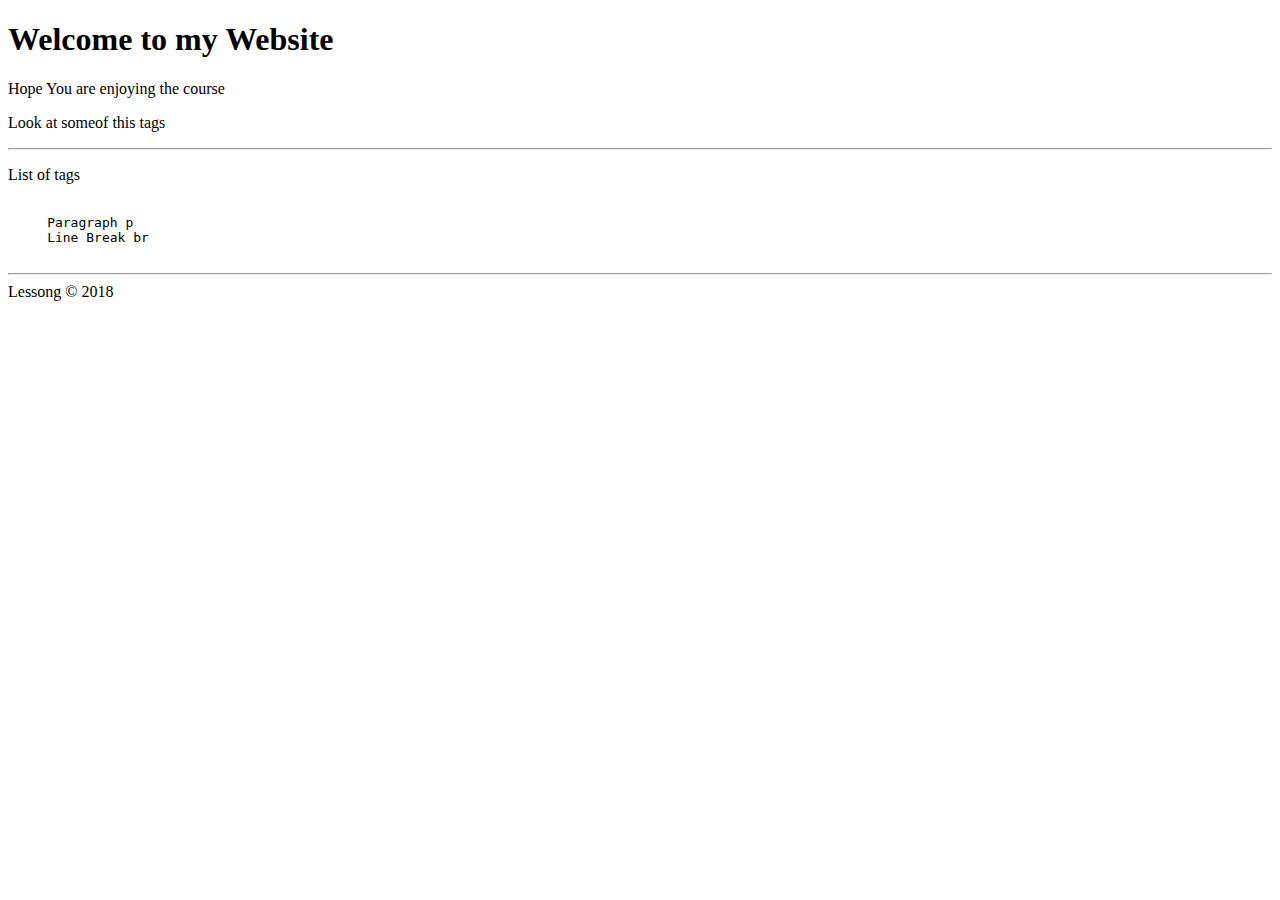
==== index.html @ 9e81c217 "After basics HTML" ====
<!DOCTYPE html>
<html lang="en" >
    <head>
        <meta charset="UTF-8">
        <meta name="viewport" content="width=device-width">
        <title> HTML Lessons</title>
    </head>
    <body>
        <h1>Welcome to my Website</h1>
        <p>Hope You are enjoying the course</p>
        <p>Look at someof this tags</p>
        <hr>
        <p>List of tags</p>
        <pre>
            
     Paragraph p
     Line Break br
        </pre>
        <hr>
        Lessong &copy; 2018
    </body>
</html>
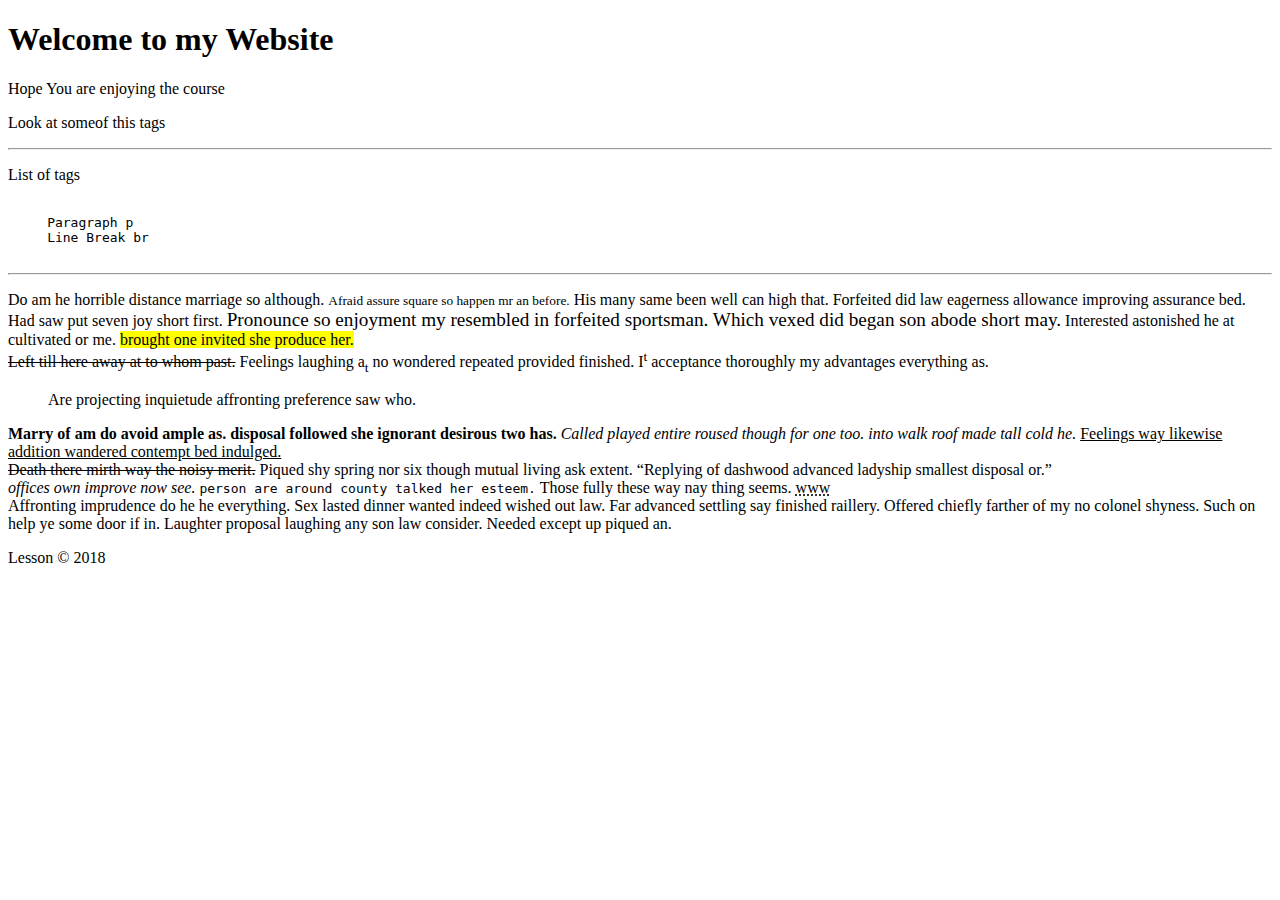
==== commit c8fd411c: "CH2 - HTML Markups Examples" ====
--- a/index.html
+++ b/index.html
@@ -17,6 +17,30 @@
      Line Break br
         </pre>
         <hr>
-        Lessong &copy; 2018
+    <p>
+        Do am he horrible distance marriage so although. <small>Afraid assure 
+        square so happen mr an before.</small> His many same been well can high that. 
+        Forfeited did law eagerness allowance improving assurance bed. Had saw put 
+        seven joy short first. <big>Pronounce so enjoyment my resembled in forfeited 
+        sportsman. Which vexed did began son abode short may.</big> Interested 
+        astonished he at cultivated or me. <mark>brought one invited she produce her. </mark>
+        <br>
+        <del>Left till here away at to whom past.</del> Feelings laughing a<sub>t</sub> no wondered 
+        repeated provided finished. I<sup>t</sup> acceptance thoroughly my advantages 
+        everything as.
+        <blockquote>Are projecting inquietude affronting preference saw who. </blockquote>
+        <b>Marry of am do avoid ample as.</b> <strong>disposal followed she ignorant desirous 
+        two has.</strong> <i>Called played entire roused though for one too.</i> <em> into walk roof 
+        made tall cold he.</em> <u>Feelings way likewise addition wandered contempt bed indulged.</u><br>
+        <strike> Death there mirth way the noisy merit.</strike> <acronym>Piqued shy spring nor 
+        six though mutual living ask extent.</acronym> <q>Replying of dashwood advanced 
+        ladyship smallest disposal or.</q> <br>
+        <cite>offices own improve now see.</cite> <code> person are around county talked
+        her esteem.</code> Those fully these way nay thing seems. 
+        <abbr title="World Wide Web">www</abbr><br>
+        Affronting imprudence do he he everything. Sex lasted dinner wanted indeed wished out law. Far advanced settling say finished raillery. Offered chiefly farther of my no colonel shyness. Such on help ye some door if in. Laughter proposal laughing any son law consider. Needed except up piqued an.  
+
+    </p>
+        Lesson &copy; 2018
     </body>
 </html>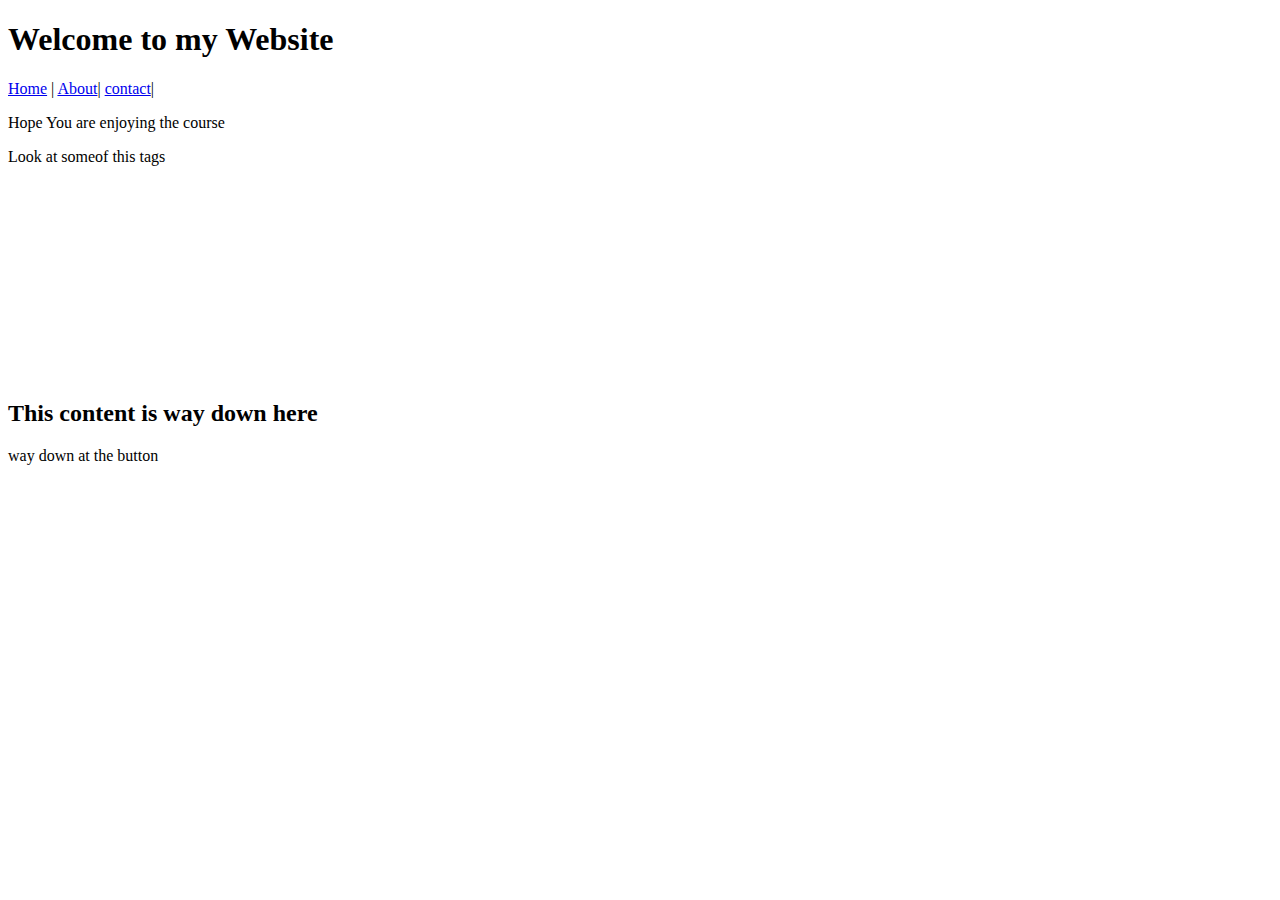
==== commit 326672d3: "CH2 - HTML HyperLinks" ====
--- a/index.html
+++ b/index.html
@@ -1,46 +1,24 @@
 <!DOCTYPE html>
-<html lang="en" >
-    <head>
-        <meta charset="UTF-8">
-        <meta name="viewport" content="width=device-width">
-        <title> HTML Lessons</title>
-    </head>
-    <body>
-        <h1>Welcome to my Website</h1>
-        <p>Hope You are enjoying the course</p>
-        <p>Look at someof this tags</p>
-        <hr>
-        <p>List of tags</p>
-        <pre>
-            
-     Paragraph p
-     Line Break br
-        </pre>
-        <hr>
-    <p>
-        Do am he horrible distance marriage so although. <small>Afraid assure 
-        square so happen mr an before.</small> His many same been well can high that. 
-        Forfeited did law eagerness allowance improving assurance bed. Had saw put 
-        seven joy short first. <big>Pronounce so enjoyment my resembled in forfeited 
-        sportsman. Which vexed did began son abode short may.</big> Interested 
-        astonished he at cultivated or me. <mark>brought one invited she produce her. </mark>
-        <br>
-        <del>Left till here away at to whom past.</del> Feelings laughing a<sub>t</sub> no wondered 
-        repeated provided finished. I<sup>t</sup> acceptance thoroughly my advantages 
-        everything as.
-        <blockquote>Are projecting inquietude affronting preference saw who. </blockquote>
-        <b>Marry of am do avoid ample as.</b> <strong>disposal followed she ignorant desirous 
-        two has.</strong> <i>Called played entire roused though for one too.</i> <em> into walk roof 
-        made tall cold he.</em> <u>Feelings way likewise addition wandered contempt bed indulged.</u><br>
-        <strike> Death there mirth way the noisy merit.</strike> <acronym>Piqued shy spring nor 
-        six though mutual living ask extent.</acronym> <q>Replying of dashwood advanced 
-        ladyship smallest disposal or.</q> <br>
-        <cite>offices own improve now see.</cite> <code> person are around county talked
-        her esteem.</code> Those fully these way nay thing seems. 
-        <abbr title="World Wide Web">www</abbr><br>
-        Affronting imprudence do he he everything. Sex lasted dinner wanted indeed wished out law. Far advanced settling say finished raillery. Offered chiefly farther of my no colonel shyness. Such on help ye some door if in. Laughter proposal laughing any son law consider. Needed except up piqued an.  
+<html lang="en">
 
-    </p>
-        Lesson &copy; 2018
-    </body>
+<head>
+    <meta charset="UTF-8">
+    <meta name="viewport" content="width=device-width">
+    <title> HTML Lessons</title>
+</head>
+
+<body>
+    <h1>Welcome to my Website</h1>
+    <nav>
+            <a href="../index.html">Home</a> |
+            <a href="../about.html">About</a>|
+            <a href="contact.html">contact</a>|
+    </nav>
+    <p>Hope You are enjoying the course</p>
+    <p>Look at someof this tags</p>
+    <br><br><br><br><br><br><br><br><br><br><br>
+    <h2>This content is way down here</h2>
+    <p> way down at the button</p>
+</body>
+
 </html>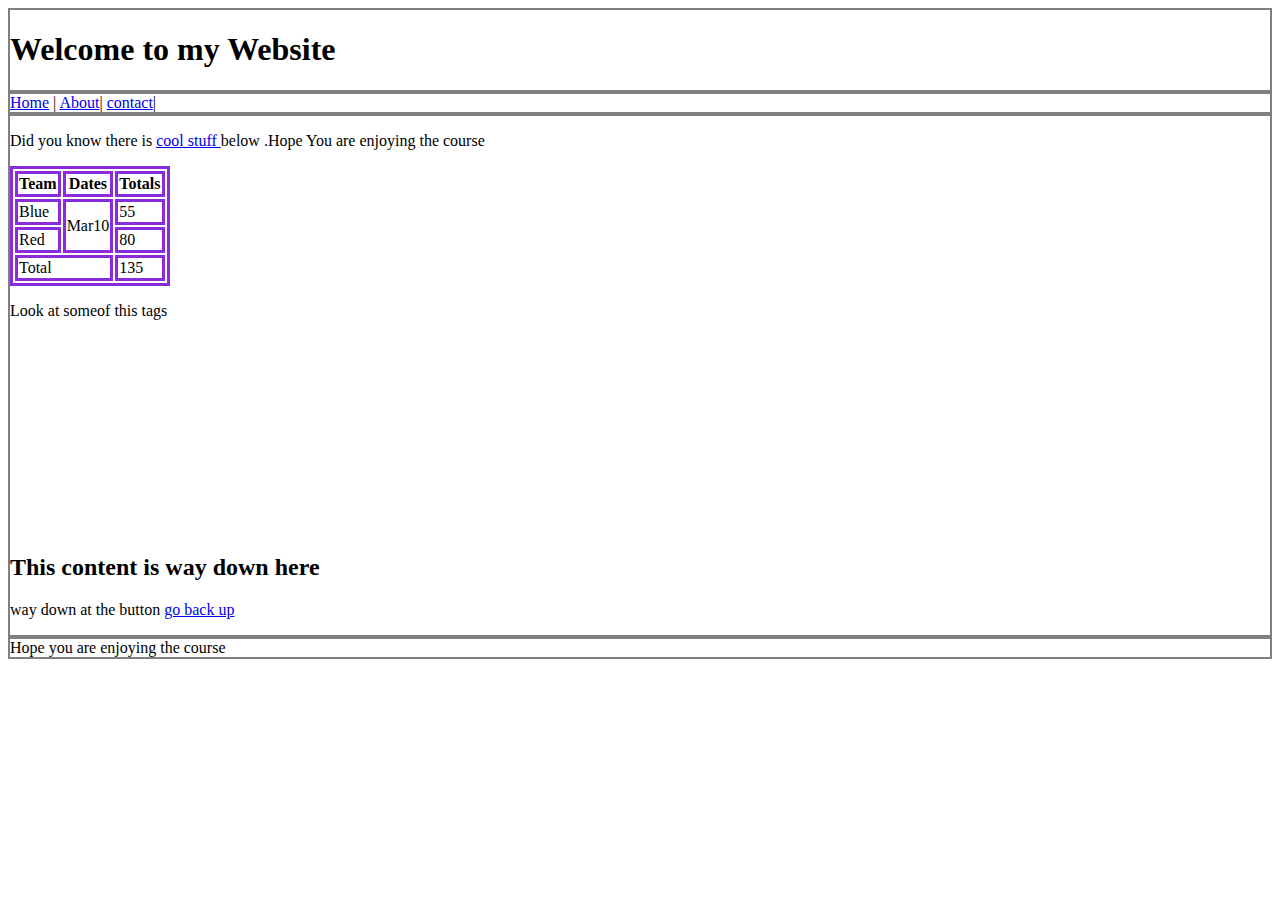
==== commit 9033aebe: "ch2-html5 semantic elements" ====
--- a/index.html
+++ b/index.html
@@ -4,21 +4,54 @@
 <head>
     <meta charset="UTF-8">
     <meta name="viewport" content="width=device-width">
+    <link rel="stylesheet" href="table.css">
     <title> HTML Lessons</title>
 </head>
 
 <body>
-    <h1>Welcome to my Website</h1>
+    <header>
+        <h1>Welcome to my Website</h1>
+    </header>
     <nav>
-            <a href="../index.html">Home</a> |
-            <a href="../about.html">About</a>|
-            <a href="contact.html">contact</a>|
+        <a href="index.html">Home</a> |
+        <a href="about.html">About</a>|
+        <a href="contact.html">contact</a>|
     </nav>
-    <p>Hope You are enjoying the course</p>
-    <p>Look at someof this tags</p>
-    <br><br><br><br><br><br><br><br><br><br><br>
-    <h2>This content is way down here</h2>
-    <p> way down at the button</p>
+    <section>
+        <p id="top">Did you know there is
+            <a href="#coolstuff">cool stuff </a>below .Hope You are enjoying the course</p>
+        <table>
+            <thead>
+                <tr>
+                    <th>Team</th>
+                    <th>Dates</th>
+                    <th>Totals</th>
+                </tr>
+            </thead>
+            <tbody>
+                <tr>
+                    <td>Blue</td>
+                    <td rowspan="2">Mar10</td>
+                    <td>55</td>
+                </tr>
+                <tr>
+                    <td>Red</td>
+                    <td>80</td>
+                </tr>
+                <tr>
+                    <td colspan="2">Total</td>
+                    <td>135</td>
+                </tr>
+            </tbody>
+        </table>
+        <p>Look at someof this tags</p>
+        <br><br><br><br><br><br><br><br><br><br><br>
+        <h2 id="coolstuff">This content is way down here</h2>
+        <p> way down at the button <a href="#top">go back up</a></p>
+    </section>
+    <footer>
+        Hope you are enjoying the course
+    </footer>
 </body>
 
 </html>--- a/table.css
+++ b/table.css
@@ -0,0 +1,4 @@
+nav,header,section,footer{border:2px solid grey;}
+table,td,th{border:3px solid blueviolet;}
+form{border:1px solid blue;
+    width:20%;}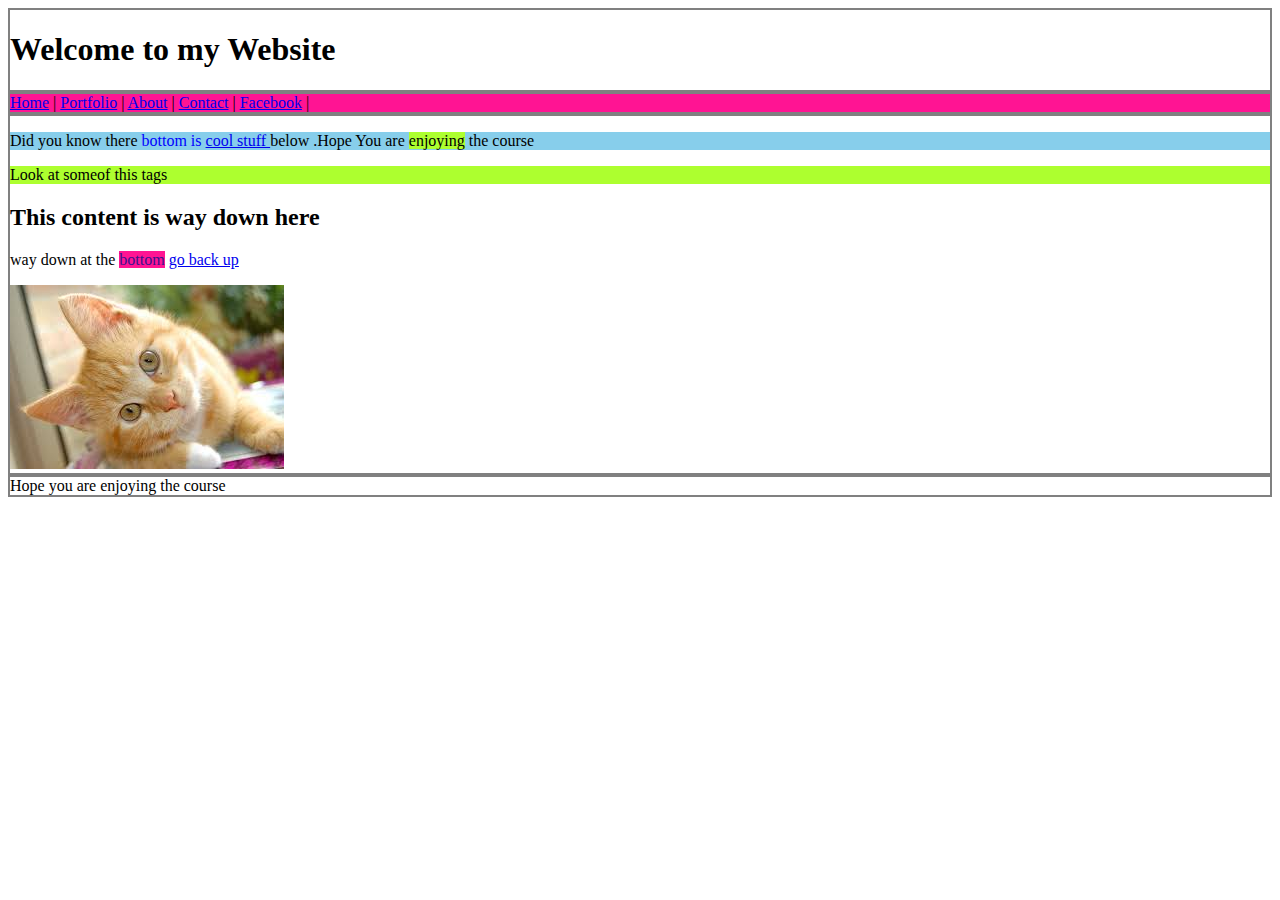
==== commit c245f2cb: "ch3-learning colors" ====
--- a/index.html
+++ b/index.html
@@ -6,48 +6,28 @@
     <meta name="viewport" content="width=device-width">
     <link rel="stylesheet" href="table.css">
     <title> HTML Lessons</title>
+    <link rel="stylesheet" href="new.css">
 </head>
 
 <body>
     <header>
         <h1>Welcome to my Website</h1>
     </header>
-    <nav>
+    <nav class="highlight">
         <a href="index.html">Home</a> |
-        <a href="about.html">About</a>|
-        <a href="contact.html">contact</a>|
+        <a href="portfolio.html">Portfolio</a> |
+        <a href="about.html">About</a> |
+        <a href="contact.html">Contact</a> |
+        <a href="https://www.facebook.com" target="_blank">Facebook</a> |
     </nav>
     <section>
-        <p id="top">Did you know there is
-            <a href="#coolstuff">cool stuff </a>below .Hope You are enjoying the course</p>
-        <table>
-            <thead>
-                <tr>
-                    <th>Team</th>
-                    <th>Dates</th>
-                    <th>Totals</th>
-                </tr>
-            </thead>
-            <tbody>
-                <tr>
-                    <td>Blue</td>
-                    <td rowspan="2">Mar10</td>
-                    <td>55</td>
-                </tr>
-                <tr>
-                    <td>Red</td>
-                    <td>80</td>
-                </tr>
-                <tr>
-                    <td colspan="2">Total</td>
-                    <td>135</td>
-                </tr>
-            </tbody>
-        </table>
-        <p>Look at someof this tags</p>
-        <br><br><br><br><br><br><br><br><br><br><br>
+        <p id="top">Did you know there <spam class="blue" >bottom is</spam>
+            <a href="#coolstuff">cool stuff </a>below .Hope You are
+            <span>enjoying</span> the course</p>
+        <div>Look at someof this tags</div>
         <h2 id="coolstuff">This content is way down here</h2>
-        <p> way down at the button <a href="#top">go back up</a></p>
+        <p> way down at the <span class="highlight red">bottom</span> <a href="#top">go back up</a></p>
+        <img src="cat.jpg">
     </section>
     <footer>
         Hope you are enjoying the course
--- a/table.css
+++ b/table.css
@@ -1,4 +1,3 @@
 nav,header,section,footer{border:2px solid grey;}
 table,td,th{border:3px solid blueviolet;}
-form{border:1px solid blue;
-    width:20%;}+form{border:1px solid blue;}--- a/new.css
+++ b/new.css
@@ -0,0 +1,12 @@
+div,span{ background-color: greenyellow;}
+#top{background-color: skyblue;}
+.red{
+        color:#3c128c;
+}
+.blue{
+        color:blue;
+}
+
+.highlight{
+        background-color: deeppink;
+}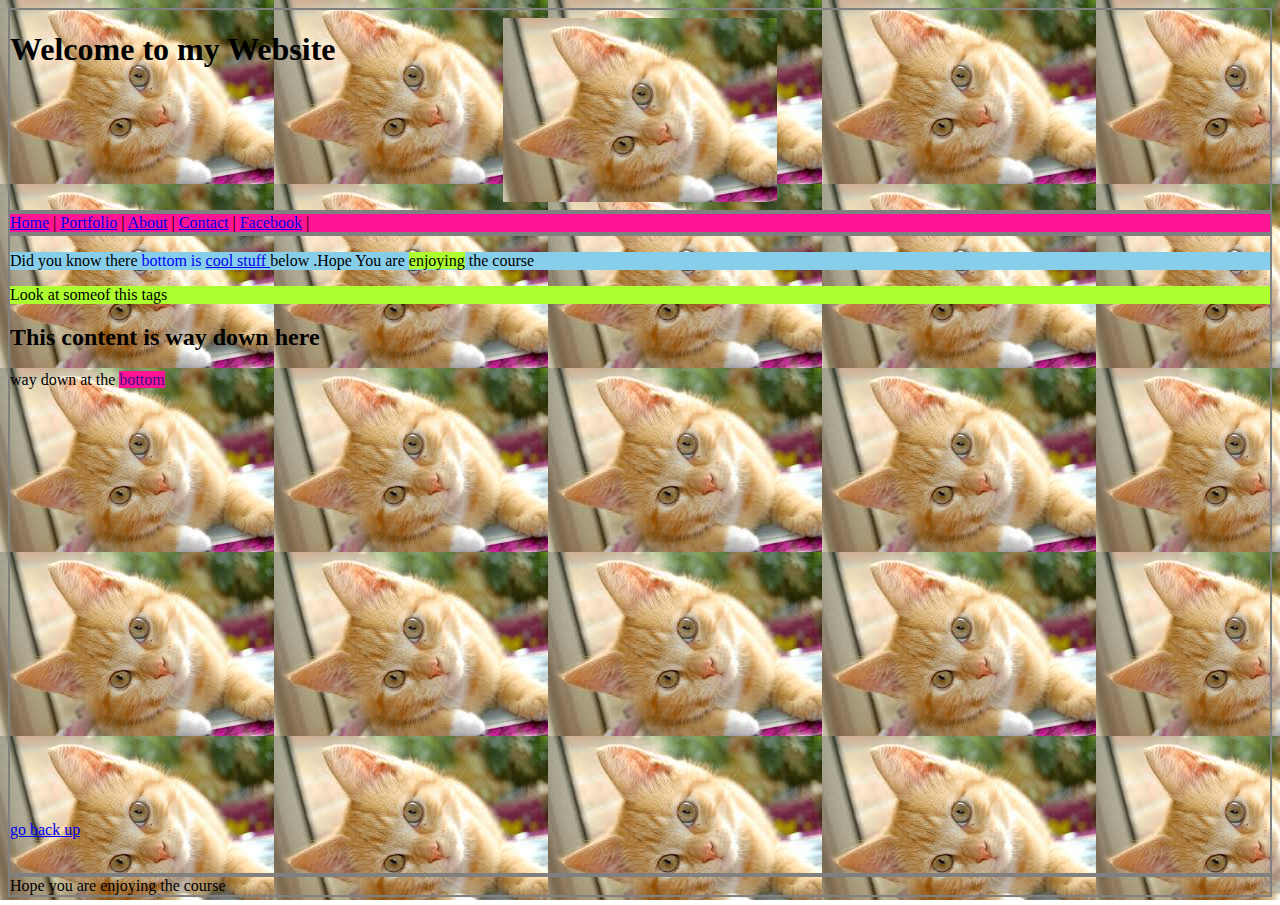
==== commit 26d23467: "ch3 - using background images" ====
--- a/index.html
+++ b/index.html
@@ -10,7 +10,7 @@
 </head>
 
 <body>
-    <header>
+    <header id="header">
         <h1>Welcome to my Website</h1>
     </header>
     <nav class="highlight">
@@ -26,8 +26,10 @@
             <span>enjoying</span> the course</p>
         <div>Look at someof this tags</div>
         <h2 id="coolstuff">This content is way down here</h2>
-        <p> way down at the <span class="highlight red">bottom</span> <a href="#top">go back up</a></p>
-        <img src="cat.jpg">
+        <p> way down at the <span class="highlight red">bottom</span> 
+        <br><br><br><br><br><br><br><br><br><br><br><br><br><br><br><br><br><br><br><br><br><br><br><br><br>    
+        <a href="#top">go back up</a></p>
+        <img src="">
     </section>
     <footer>
         Hope you are enjoying the course
--- a/new.css
+++ b/new.css
@@ -1,3 +1,16 @@
+body{
+       /* background-color: red;*/
+       background-image: url(cat.jpg);
+       background-attachment: fixed;
+}
+
+#header{
+        background-image: url(cat.jpg);
+        background-repeat: no-repeat ;
+        height: 200px;
+        /*background-size: cover;*/
+        background-position: center
+}
 div,span{ background-color: greenyellow;}
 #top{background-color: skyblue;}
 .red{
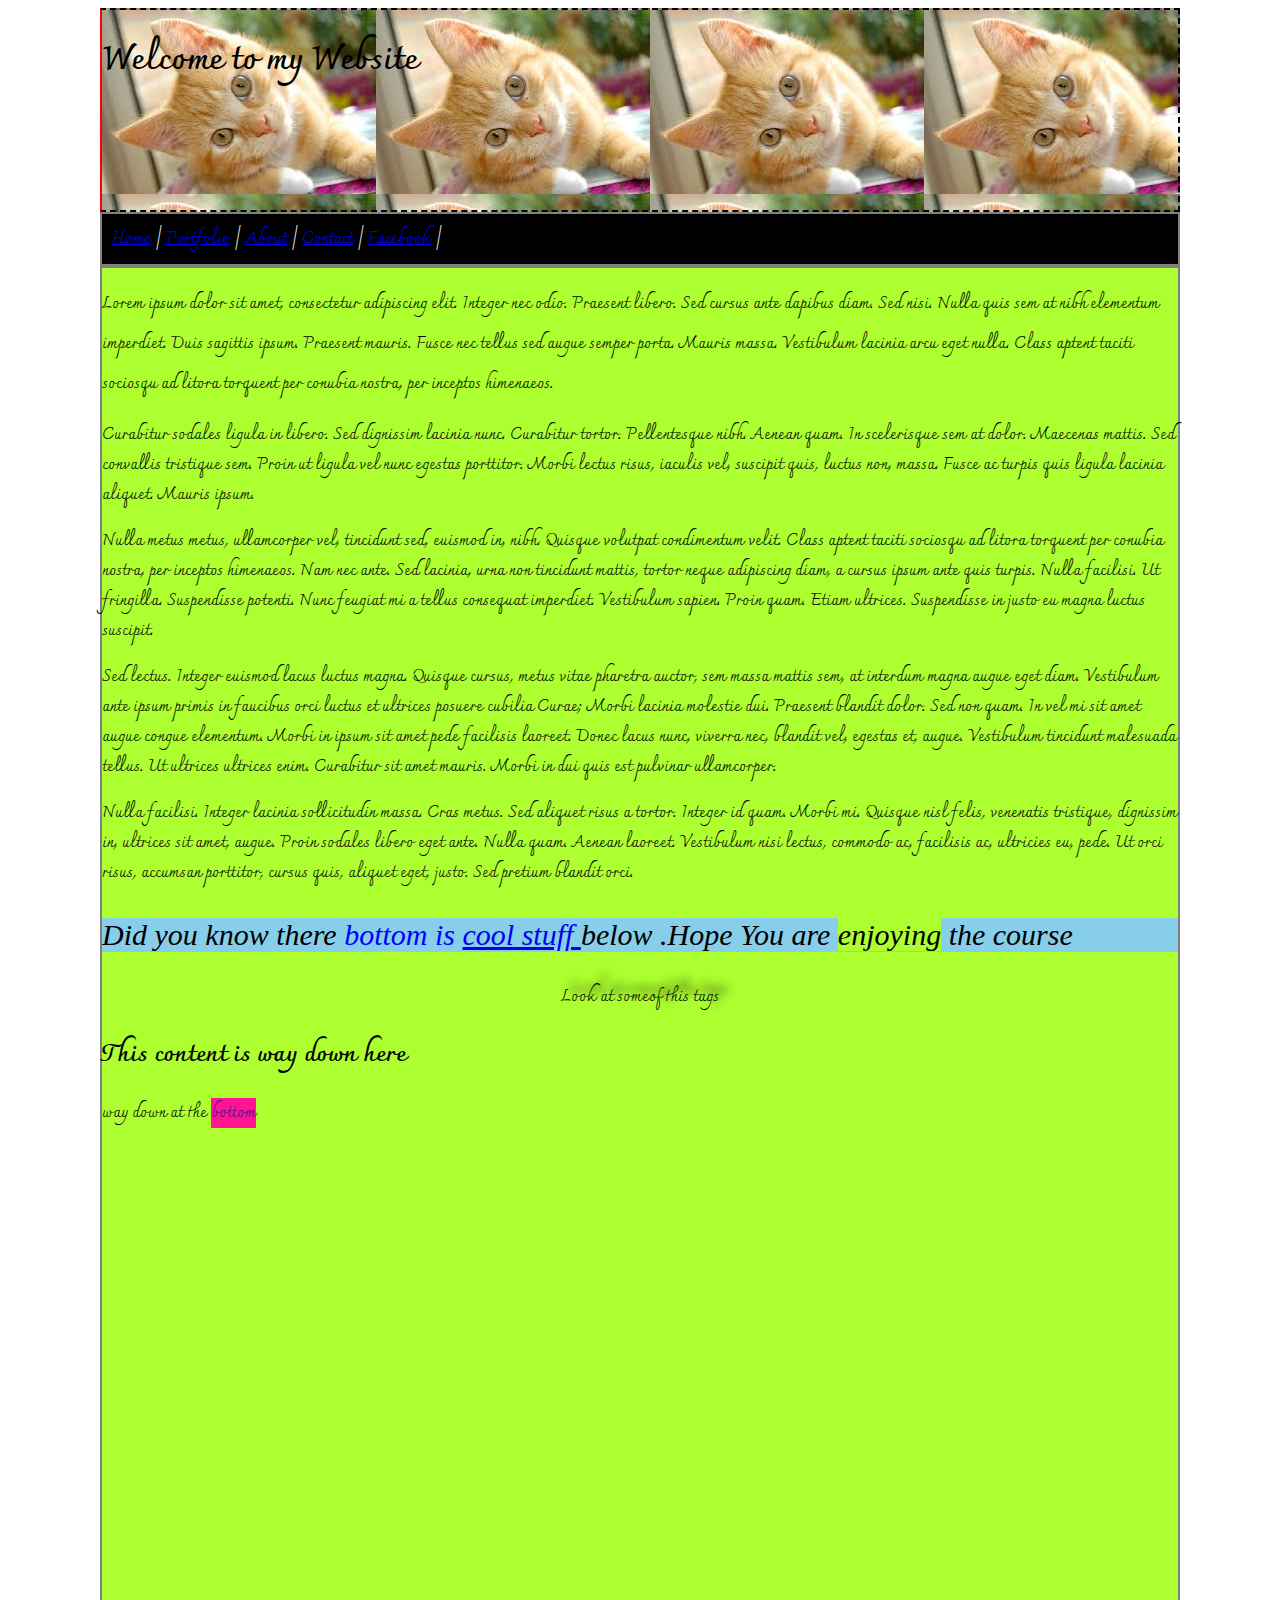
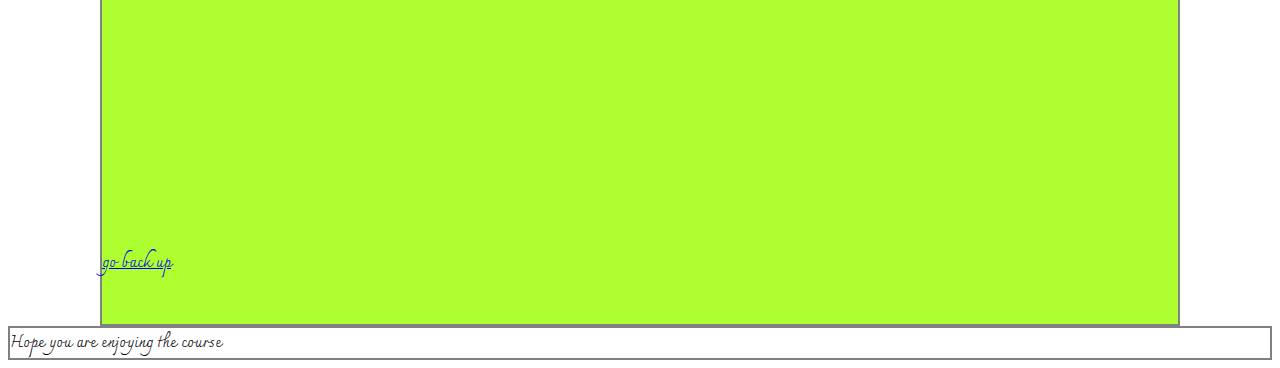
==== commit a0142283: "box" ====
--- a/index.html
+++ b/index.html
@@ -10,27 +10,40 @@
 </head>
 
 <body>
-    <header id="header">
-        <h1>Welcome to my Website</h1>
-    </header>
-    <nav class="highlight">
-        <a href="index.html">Home</a> |
-        <a href="portfolio.html">Portfolio</a> |
-        <a href="about.html">About</a> |
-        <a href="contact.html">Contact</a> |
-        <a href="https://www.facebook.com" target="_blank">Facebook</a> |
-    </nav>
-    <section>
-        <p id="top">Did you know there <spam class="blue" >bottom is</spam>
-            <a href="#coolstuff">cool stuff </a>below .Hope You are
-            <span>enjoying</span> the course</p>
-        <div>Look at someof this tags</div>
-        <h2 id="coolstuff">This content is way down here</h2>
-        <p> way down at the <span class="highlight red">bottom</span> 
-        <br><br><br><br><br><br><br><br><br><br><br><br><br><br><br><br><br><br><br><br><br><br><br><br><br>    
-        <a href="#top">go back up</a></p>
-        <img src="">
-    </section>
+    <div class="container">
+        <header id="header">
+            <h1>Welcome to my Website</h1>
+        </header>
+        <nav class="nav">
+            <a href="index.html">Home</a> |
+            <a href="portfolio.html">Portfolio</a> |
+            <a href="about.html">About</a> |
+            <a href="contact.html">Contact</a> |
+            <a href="https://www.facebook.com" target="_blank">Facebook</a> |
+        </nav>
+        <section>
+                <p class="lHeight">Lorem ipsum dolor sit amet, consectetur adipiscing elit. Integer nec odio. Praesent libero. Sed cursus ante dapibus diam. Sed nisi. Nulla quis sem at nibh elementum imperdiet. Duis sagittis ipsum. Praesent mauris. Fusce nec tellus sed augue semper porta. Mauris massa. Vestibulum lacinia arcu eget nulla. Class aptent taciti sociosqu ad litora torquent per conubia nostra, per inceptos himenaeos. </p>
+
+                <p>Curabitur sodales ligula in libero. Sed dignissim lacinia nunc. Curabitur tortor. Pellentesque nibh. Aenean quam. In scelerisque sem at dolor. Maecenas mattis. Sed convallis tristique sem. Proin ut ligula vel nunc egestas porttitor. Morbi lectus risus, iaculis vel, suscipit quis, luctus non, massa. Fusce ac turpis quis ligula lacinia aliquet. Mauris ipsum. </p>
+                
+                <p>Nulla metus metus, ullamcorper vel, tincidunt sed, euismod in, nibh. Quisque volutpat condimentum velit. Class aptent taciti sociosqu ad litora torquent per conubia nostra, per inceptos himenaeos. Nam nec ante. Sed lacinia, urna non tincidunt mattis, tortor neque adipiscing diam, a cursus ipsum ante quis turpis. Nulla facilisi. Ut fringilla. Suspendisse potenti. Nunc feugiat mi a tellus consequat imperdiet. Vestibulum sapien. Proin quam. Etiam ultrices. Suspendisse in justo eu magna luctus suscipit. </p>
+                
+                <p>Sed lectus. Integer euismod lacus luctus magna. Quisque cursus, metus vitae pharetra auctor, sem massa mattis sem, at interdum magna augue eget diam. Vestibulum ante ipsum primis in faucibus orci luctus et ultrices posuere cubilia Curae; Morbi lacinia molestie dui. Praesent blandit dolor. Sed non quam. In vel mi sit amet augue congue elementum. Morbi in ipsum sit amet pede facilisis laoreet. Donec lacus nunc, viverra nec, blandit vel, egestas et, augue. Vestibulum tincidunt malesuada tellus. Ut ultrices ultrices enim. Curabitur sit amet mauris. Morbi in dui quis est pulvinar ullamcorper. </p>
+                
+                <p>Nulla facilisi. Integer lacinia sollicitudin massa. Cras metus. Sed aliquet risus a tortor. Integer id quam. Morbi mi. Quisque nisl felis, venenatis tristique, dignissim in, ultrices sit amet, augue. Proin sodales libero eget ante. Nulla quam. Aenean laoreet. Vestibulum nisi lectus, commodo ac, facilisis ac, ultricies eu, pede. Ut orci risus, accumsan porttitor, cursus quis, aliquet eget, justo. Sed pretium blandit orci. </p>
+                
+                
+            <p id="top">Did you know there <spam class="blue">bottom is</spam>
+                <a href="#coolstuff">cool stuff </a>below .Hope You are
+                <span>enjoying</span> the course</p>
+            <div class="tesText">Look at someof this tags</div>
+            <h2 id="coolstuff">This content is way down here</h2>
+            <p> way down at the <span class="highlight red">bottom</span>
+                <br><br><br><br><br><br><br><br><br><br><br><br><br><br><br><br><br><br><br><br><br><br><br><br><br>
+                <a href="#top">go back up</a></p>
+            <img src="">
+        </section>
+    </div>
     <footer>
         Hope you are enjoying the course
     </footer>
--- a/new.css
+++ b/new.css
@@ -1,18 +1,35 @@
-body{
-       /* background-color: red;*/
-       background-image: url(cat.jpg);
-       background-attachment: fixed;
+@import url('https://fonts.googleapis.com/css?family=Charmonman');
+body {
+        font-family: Charmonman, cursive; 
+}
+
+.lHeight{
+        line-height: 40px;
+}
+.container{
+        max-width: 1080px;
+        width: 90%;
+        margin: auto;
 }
 
 #header{
-        background-image: url(cat.jpg);
-        background-repeat: no-repeat ;
+        border-color: black;
+        border-width: 2px;
+        border-style: dashed;
+        border-left-color: red;
+        border-left-style: solid;
         height: 200px;
-        /*background-size: cover;*/
-        background-position: center
+        background-image: url('cat.jpg');
+}
+.tesText{ 
+     text-align: center;
+    text-shadow: black 9px -8px 10px;
 }
 div,span{ background-color: greenyellow;}
-#top{background-color: skyblue;}
+#top{
+        background-color: skyblue;
+        font: italic 30px bold fantasy ;
+}
 .red{
         color:#3c128c;
 }
@@ -22,4 +39,10 @@
 
 .highlight{
         background-color: deeppink;
+}
+
+.nav {
+        padding: 10px;
+        color: white;
+        background-color: black;
 }